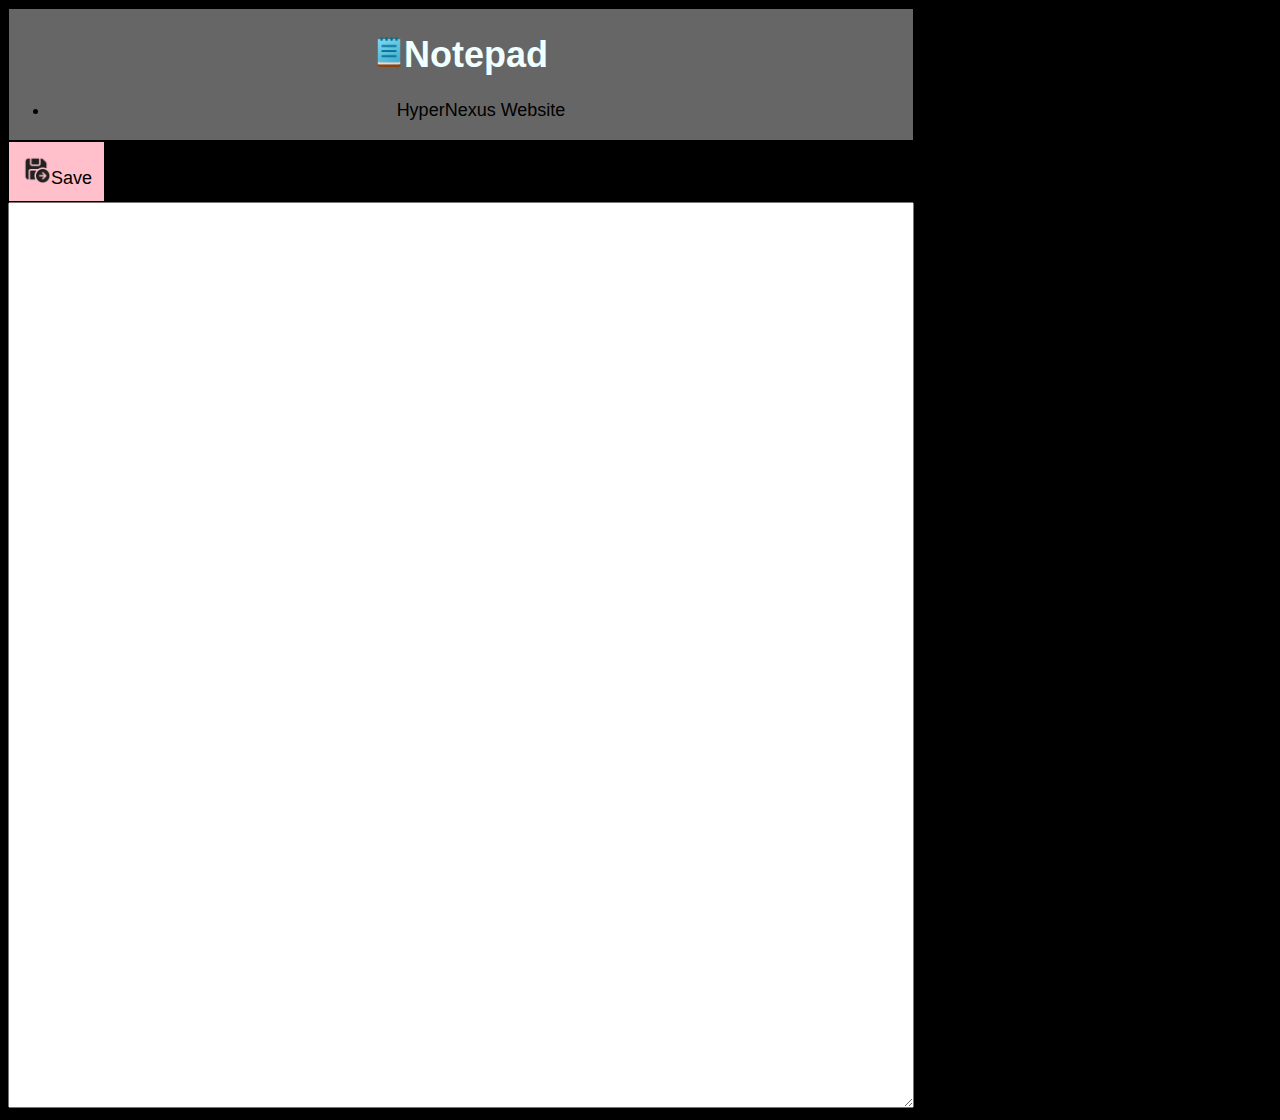
==== index.html @ 3dad7c5a "Update index.html" ====
<!DOCTYPE html>
<htmlclass="full-motion theme-dark platform-web font-size-16" style="font-size: 100%; --saturation-factor: 1; --devtools-sidebar-width: 0px;" lang="en-US">
<head>
    <title>Notepad</title>
    <link href="style.css" rel="stylesheet">
    <meta charset="UTF-8">
    <meta name="viewport" content="width=device-width, initial-scale=1.0">

    <link rel="icon" href="Notepad.png" type="image/x-icon">
    <script>
        function downloadText() {
            var text = document.getElementById("notepad").value;
            var element = document.createElement('a');
            element.setAttribute('href', 'data:text/plain;charset=utf-8,' + encodeURIComponent(text));
            element.setAttribute('download', 'textfile.txt');
            element.style.display = 'none';
            document.body.appendChild(element);
            element.click();
            document.body.removeChild(element);
        }
    </script>
</head>
<body>
    <header>
     <h1 style="color: azure;"><img src="Notepad.png">Notepad</h1>
        <section>
            <nav>
                <ul>
                    <li><a href="hypernexus.vercel.app"></a>HyperNexus Website</li>
                </ul>
            </nav>
        </section>
</header>
    <div class="notepad-button">
    <button onclick="downloadText()"><img src="8686013_ic_fluent_save_arrow_right_icon.png">Save</button>
</div>
    <textarea id="notepad" rows="30" cols="40"></textarea>
</body>
</html>
---- style.css ----
body {
    background-color: #000;
    display: flex;
    font-family: Arial, Helvetica, sans-serif;
    cursor: url("https://cdn.discordapp.com/attachments/1035542010083426405/1128244536490078269/pointer.cur") 8 8, pointer;
}
.hover-container {
    width: 50%;
    min-width: max-content;
    max-height: 75vh;
    max-width: 75vh;
    aspect-ratio: 1;
    box-sizing: border-box;
    padding: 32px;
    display: flex;
    align-items: center;
    background-color: white;
    justify-content: center;
    cursor: url(https://cdn.discordapp.com/attachments/1035542010083426405/1128244536490078269/pointer.cur), default;
    border-radius: 16px;
    text-align: center;
  }
textarea {
    width: 900px;
    height: 900px;
    cursor: url(https://cdn.discordapp.com/attachments/1035542010083426405/1128248678872784936/beam.cur), default;
}
button {
    border: #fff;
    margin: 1px;
    padding: 12px;
    background-color: pink;
    text-align: center;
    font-size: large;
    cursor: url(https://cdn.discordapp.com/attachments/1035542010083426405/1128248679216721920/link.cur), default;
}
button:active {
    background-color: rgb(255, 0, 170);
}
button:hover {
    background-color: rgb(226, 161, 212);
}
img {
    width: 30px;
}
header {
    border: #fff;
    margin: 1px;
    font-size: large;
    background-color: #666;
    padding: 1px;
    text-align: center;
}
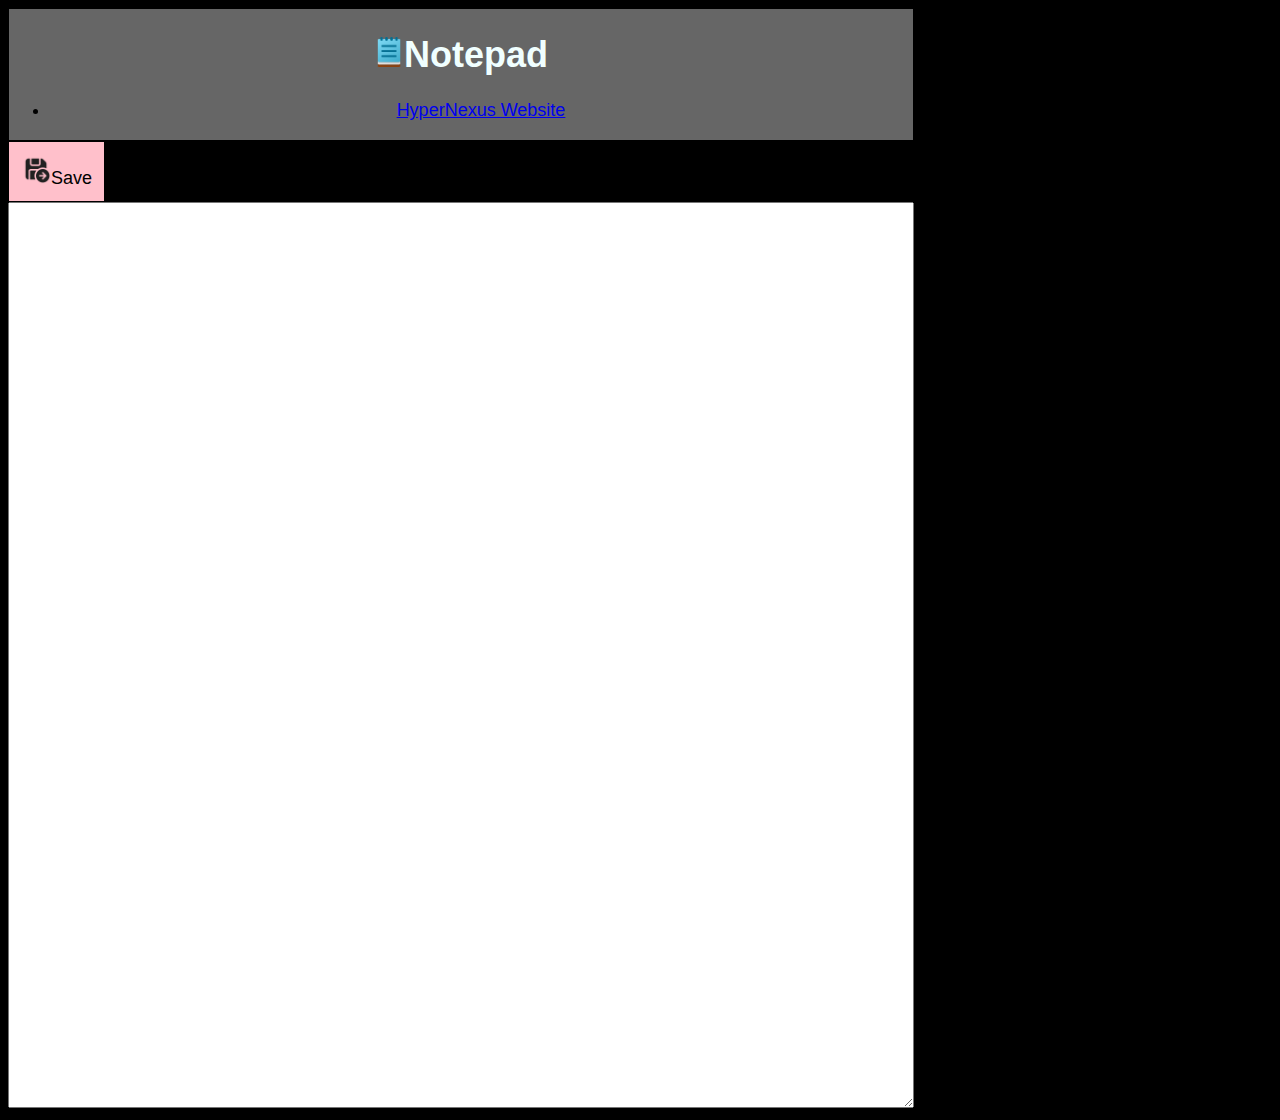
==== commit bc4a80ed: "Update index.html" ====
--- a/index.html
+++ b/index.html
@@ -26,7 +26,7 @@
         <section>
             <nav>
                 <ul>
-                    <li><a href="hypernexus.vercel.app"></a>HyperNexus Website</li>
+                    <li><a href="hypernexus.vercel.app">HyperNexus Website</a></li>
                 </ul>
             </nav>
         </section>
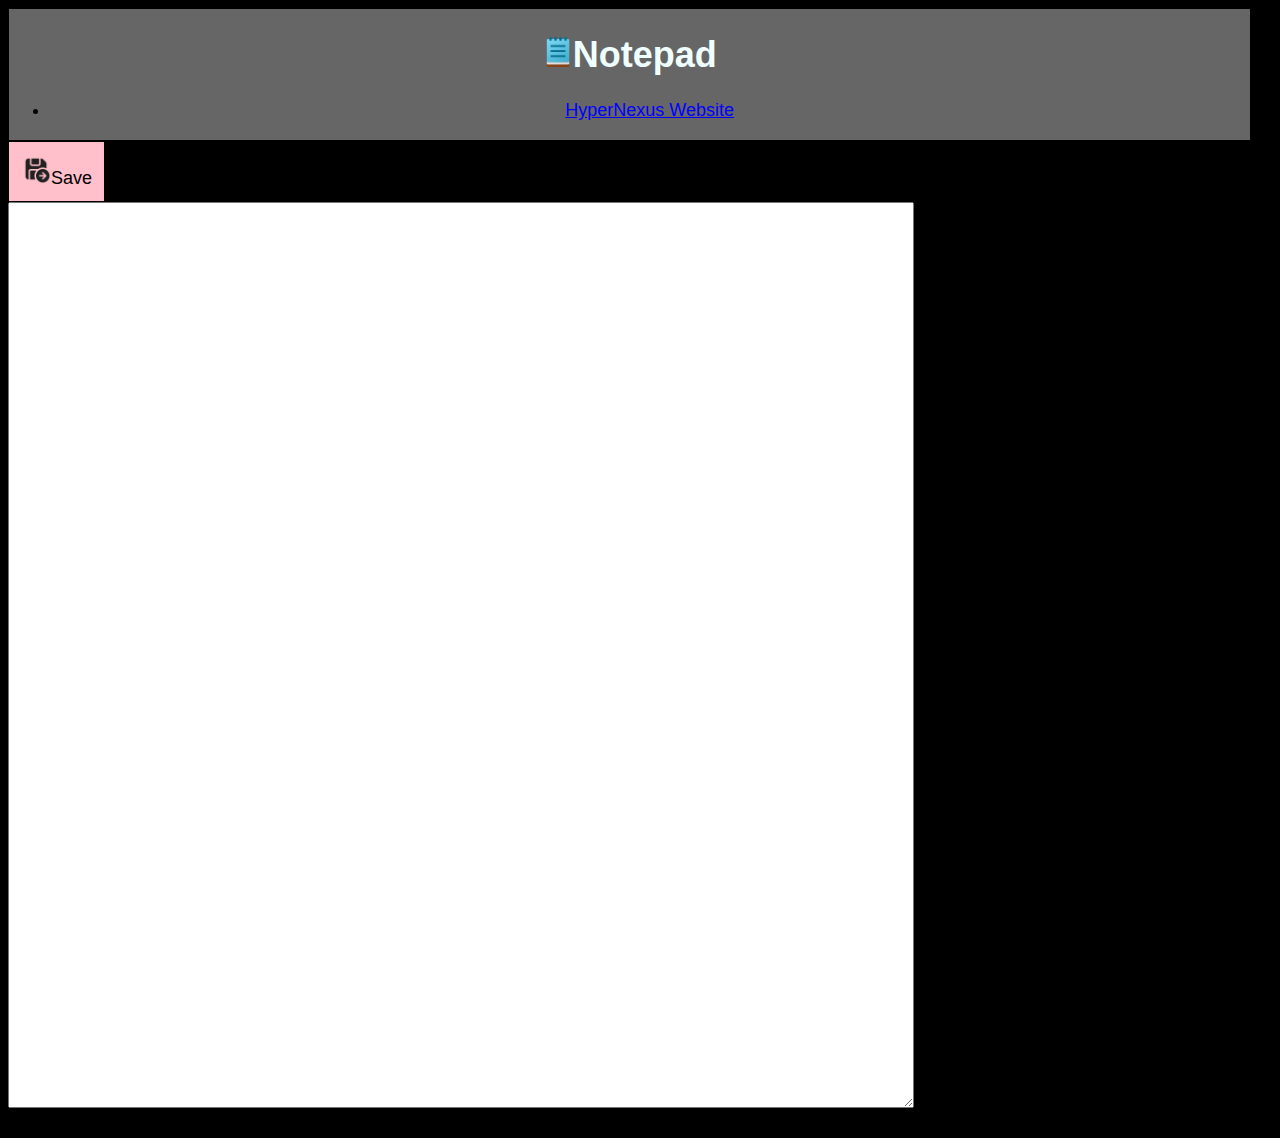
==== commit 9fb4b63a: "Update index.html" ====
--- a/index.html
+++ b/index.html
@@ -26,7 +26,7 @@
         <section>
             <nav>
                 <ul>
-                    <li><a href="hypernexus.vercel.app">HyperNexus Website</a></li>
+                    <li><a href="https://hypernexus.vercel.app">HyperNexus Website</a></li>
                 </ul>
             </nav>
         </section>
@@ -35,5 +35,17 @@
     <button onclick="downloadText()"><img src="8686013_ic_fluent_save_arrow_right_icon.png">Save</button>
 </div>
     <textarea id="notepad" rows="30" cols="40"></textarea>
+    <div class="footer>
+        <footer>Made by <strong><a href="https://github.com/nothypernexus>HyperNexus</a></strong>
+        
+        Test builder Discord: "ubuntu18.04lts"; "nothypern"; "chovien"
+
+        All coding and development by nothypernexus
+
+        Request features by ubuntu18.04lts
+
+        First user chovien
+    </footer
+        </div>
 </body>
 </html>
--- a/style.css
+++ b/style.css
@@ -50,4 +50,16 @@
     background-color: #666;
     padding: 1px;
     text-align: center;
-}+}
+a {
+    cursor: url(https://cdn.discordapp.com/attachments/1035542010083426405/1128248679216721920/link.cur), default;
+    color: blue;
+}
+a:hover {
+    cursor: url(https://cdn.discordapp.com/attachments/1035542010083426405/1128248679216721920/link.cur), default;
+    color: pink;
+}
+a:active {
+    cursor: url(https://cdn.discordapp.com/attachments/1035542010083426405/1128248679216721920/link.cur), default;
+    color: red;
+}
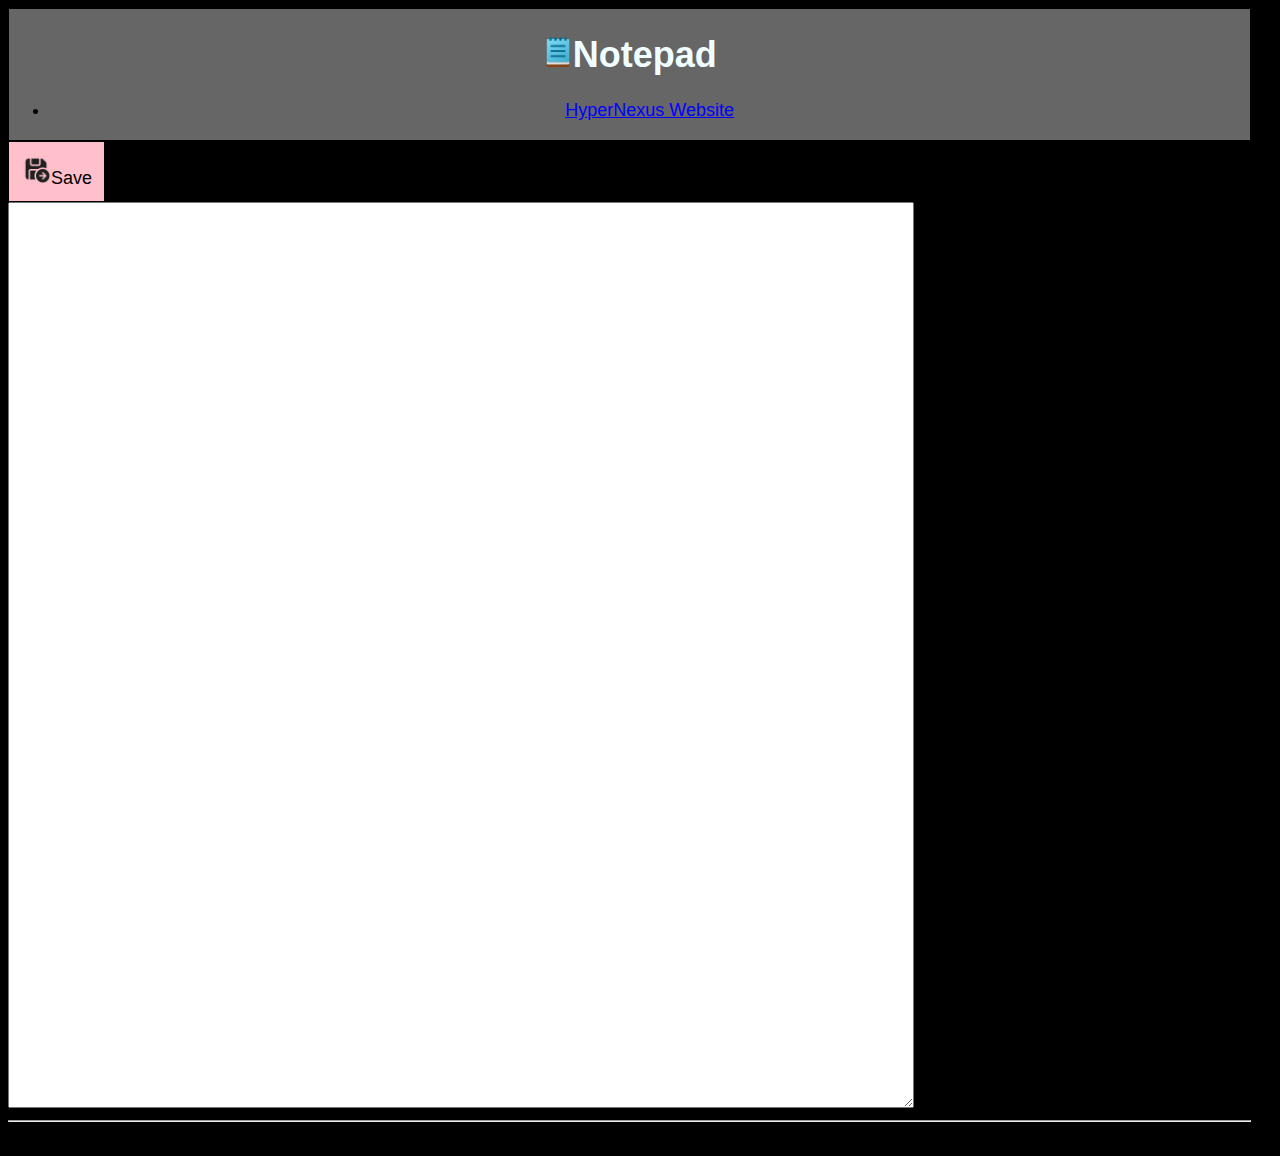
==== commit ebe340ef: "Update index.html" ====
--- a/index.html
+++ b/index.html
@@ -35,8 +35,11 @@
     <button onclick="downloadText()"><img src="8686013_ic_fluent_save_arrow_right_icon.png">Save</button>
 </div>
     <textarea id="notepad" rows="30" cols="40"></textarea>
+
+<hr>
+    
     <div class="footer>
-        <footer>Made by <strong><a href="https://github.com/nothypernexus>HyperNexus</a></strong>
+        <footer>Made by <strong><a href="https://github.com/nothypernexus">HyperNexus</a></strong>
         
         Test builder Discord: "ubuntu18.04lts"; "nothypern"; "chovien"
 
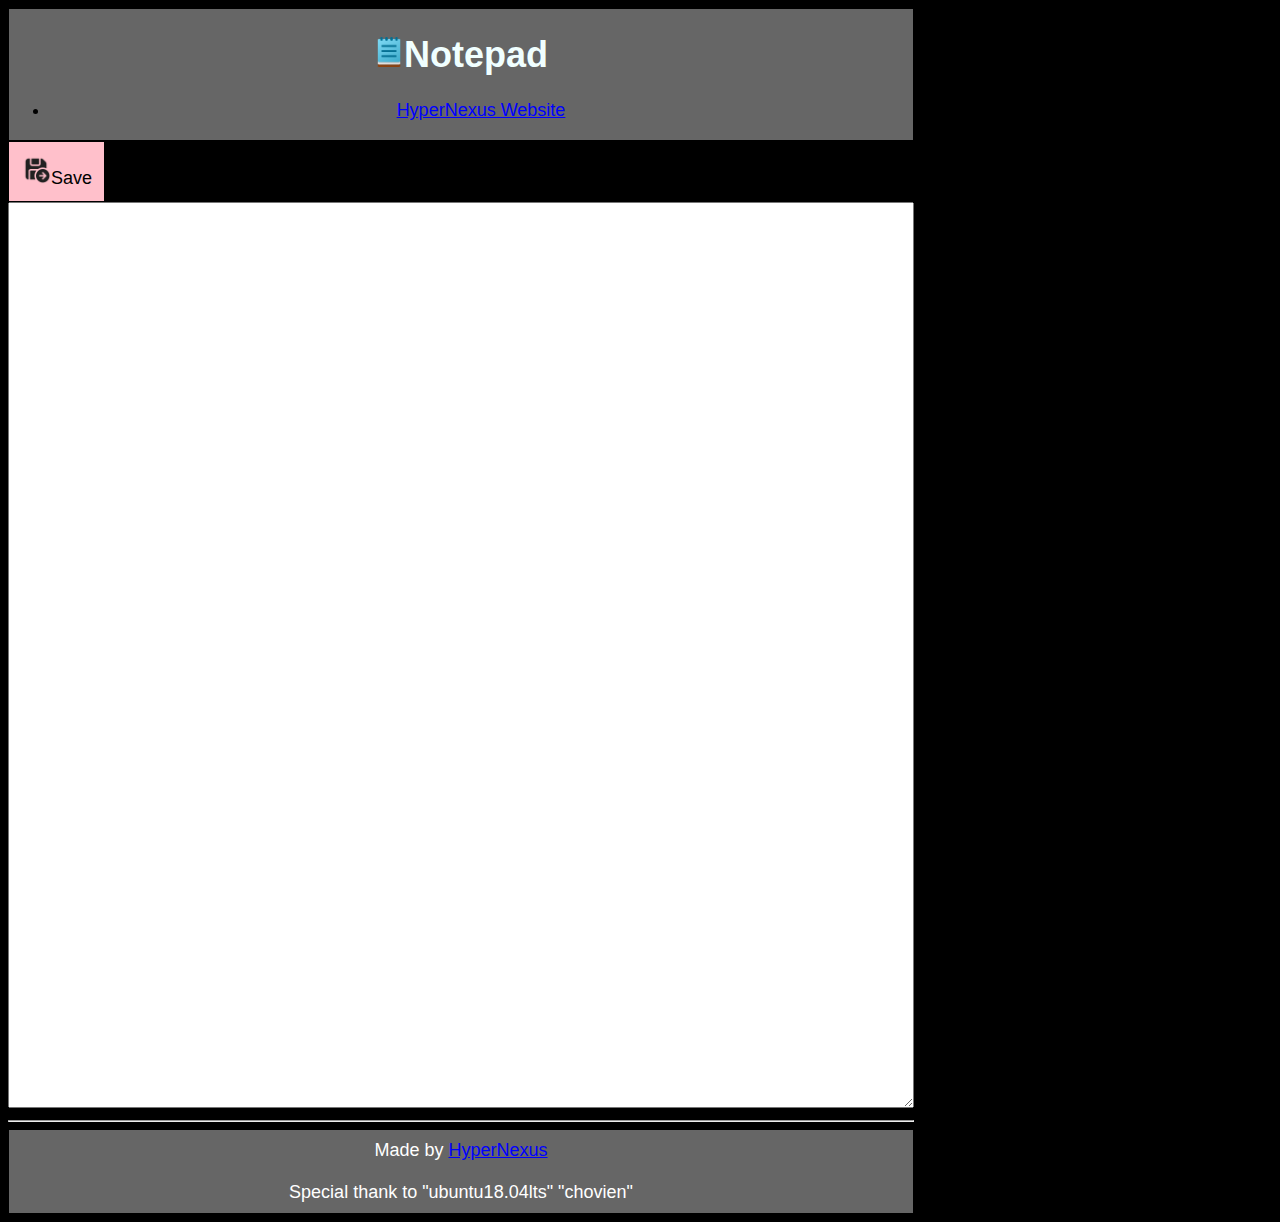
==== commit 8372762e: "Update index.html" ====
--- a/index.html
+++ b/index.html
@@ -5,7 +5,6 @@
     <link href="style.css" rel="stylesheet">
     <meta charset="UTF-8">
     <meta name="viewport" content="width=device-width, initial-scale=1.0">
-
     <link rel="icon" href="Notepad.png" type="image/x-icon">
     <script>
         function downloadText() {
@@ -38,17 +37,10 @@
 
 <hr>
     
-    <div class="footer>
-        <footer>Made by <strong><a href="https://github.com/nothypernexus">HyperNexus</a></strong>
-        
-        Test builder Discord: "ubuntu18.04lts"; "nothypern"; "chovien"
-
-        All coding and development by nothypernexus
-
-        Request features by ubuntu18.04lts
-
-        First user chovien
-    </footer
-        </div>
+<div class"footer">
+<footer>
+    Made by <a href=https://github.com/nothypernexus>HyperNexus</a> <br><br> Special thank to "ubuntu18.04lts" "chovien"
+</footer>
+</div>
 </body>
 </html>
--- a/style.css
+++ b/style.css
@@ -63,3 +63,12 @@
     cursor: url(https://cdn.discordapp.com/attachments/1035542010083426405/1128248679216721920/link.cur), default;
     color: red;
 }
+footer {
+       border: #fff;
+    margin: 1px;
+    font-size: large;
+    background-color: #666;
+    padding: 10px;
+    text-align: center;
+    color: #fff;
+}
